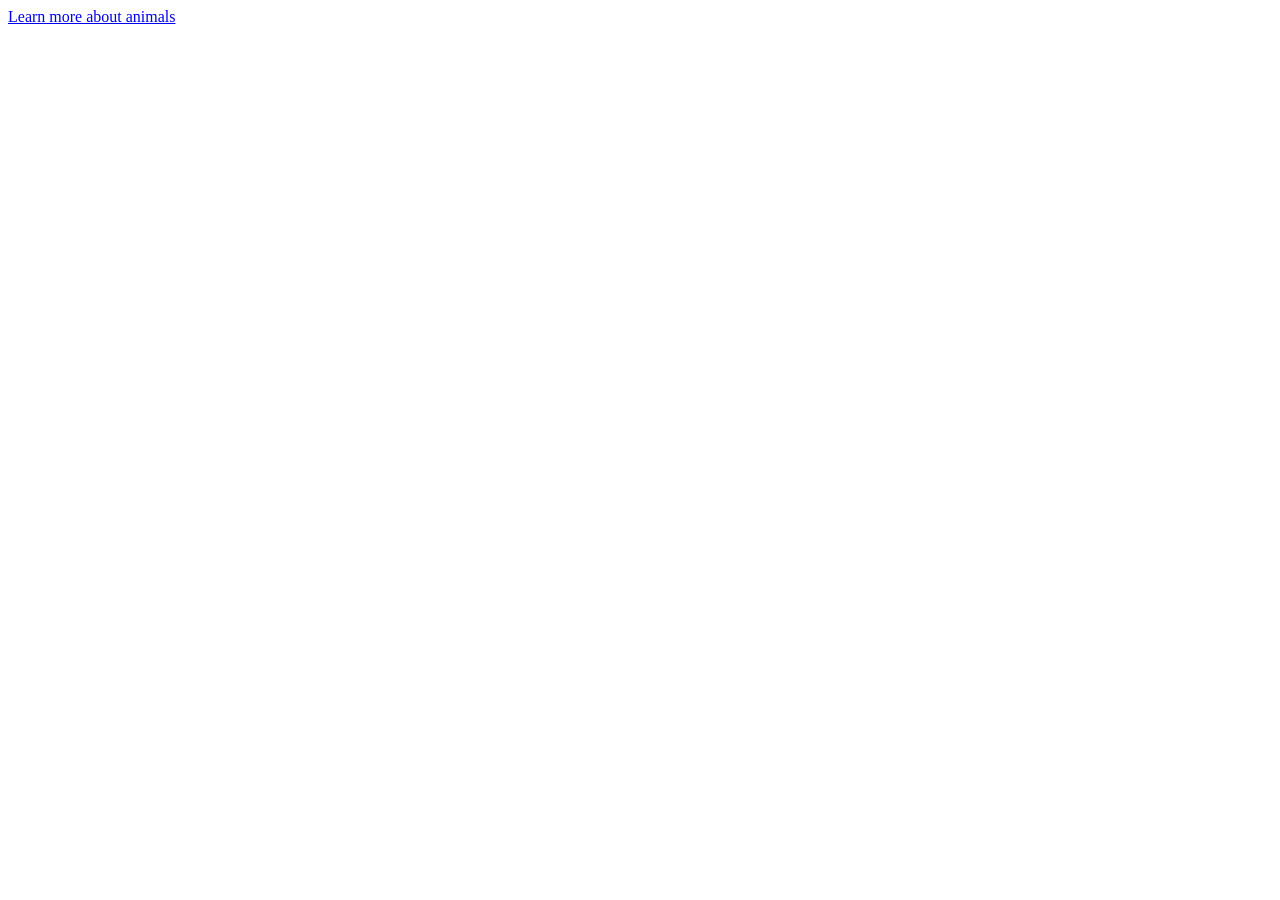
==== pages/lien.html @ 6cbae914 "creation de le ficheir lien.html" ====
<!DOCTYPE html>
<html lang="en">
<head>
    <meta charset="UTF-8">
    <meta name="viewport" content="width=device-width, initial-scale=1.0">
    <title>Lien</title>
</head>
<body>

    <a href="https://en.wikipedia.org/wiki/Animal">
        Learn more about animals
    </a>

</body>
</html>
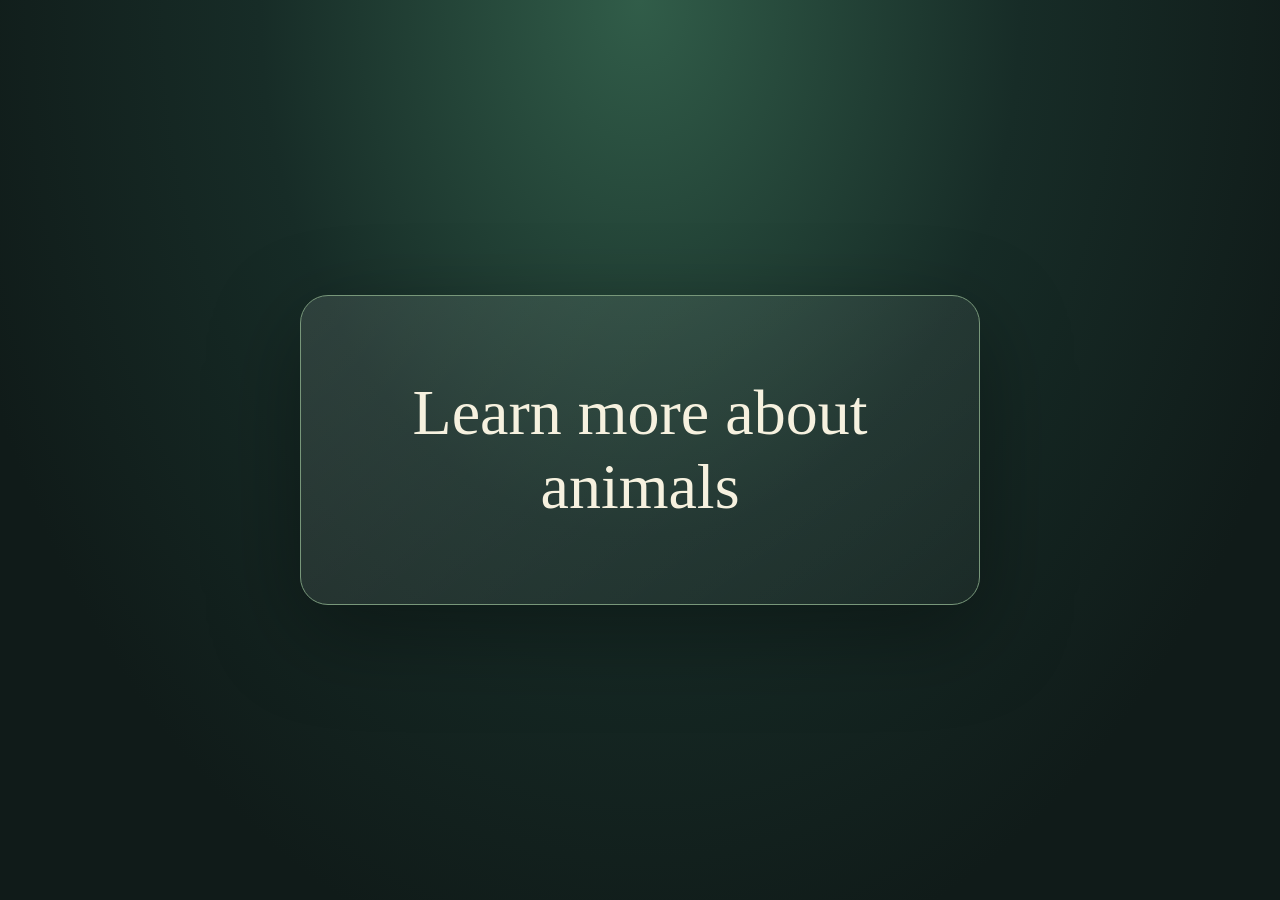
==== commit 12b84a54: "creation de style css" ====
--- a/pages/lien.html
+++ b/pages/lien.html
@@ -5,6 +5,7 @@
     <meta charset="UTF-8">
     <meta name="viewport" content="width=device-width, initial-scale=1.0">
     <title>Lien</title>
+    <link rel="stylesheet" href="lien.css">
 </head>
 <body>
 
--- a/pages/lien.css
+++ b/pages/lien.css
@@ -0,0 +1,8 @@
+@import url(''https://fonts.googleapis.com/css2?family=DM+Sans:wght@400;500;700&family=Playfair+Display:wght@600;700&display=swap'');
+
+:root { color-scheme: dark; font-family: ''DM Sans'', sans-serif; background: #101b19; color: #f4f1e8; }
+* { box-sizing: border-box; }
+body { min-height: 100vh; margin: 0; display: grid; place-items: center; padding: 2rem; background: radial-gradient(ellipse at 50% 0%, #315d49 0%, #172c27 42%, #101b19 78%); }
+a { position: relative; display: block; max-width: 680px; padding: clamp(2rem, 8vw, 5rem); border: 1px solid #78977a; border-radius: 28px; background: linear-gradient(145deg, rgb(255 255 255 / 10%), rgb(255 255 255 / 3%)); box-shadow: 0 28px 90px rgb(0 0 0 / 35%); color: #f6f1df; font-family: ''Playfair Display'', Georgia, serif; font-size: clamp(2rem, 6vw, 4rem); line-height: 1.15; text-align: center; text-decoration: none; transition: transform .25s ease, border-color .25s ease, box-shadow .25s ease; }
+a::after { content: ''↗''; display: inline-grid; place-items: center; width: 2.5rem; height: 2.5rem; margin-left: 1rem; border-radius: 50%; background: #d6a84f; color: #15241d; font: 700 1.2rem ''DM Sans'', sans-serif; vertical-align: middle; }
+a:hover, a:focus-visible { transform: translateY(-6px); border-color: #e3c16d; box-shadow: 0 36px 100px rgb(0 0 0 / 48%); outline: none; }
